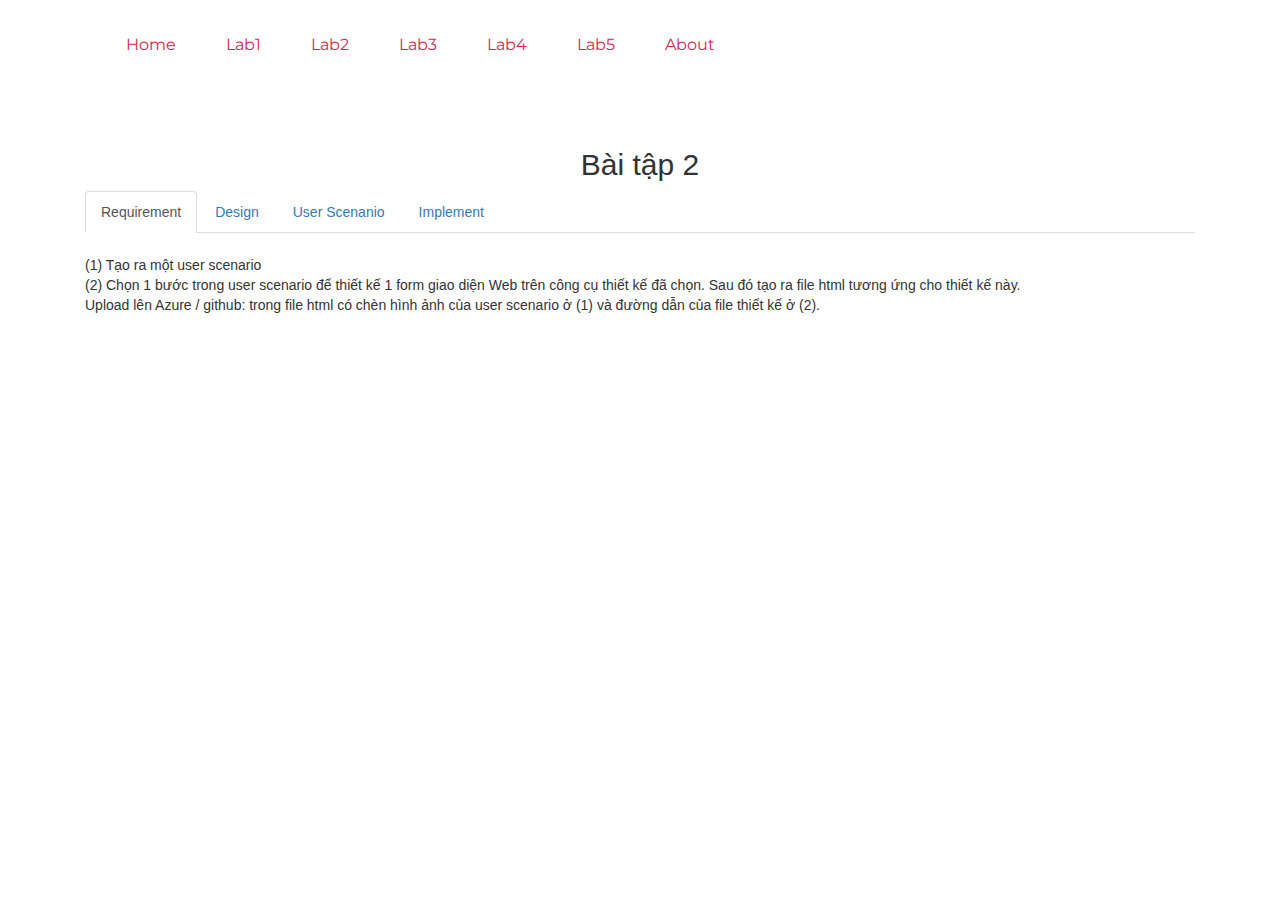
==== lab2.html @ fc3d1e48 "Add files via upload" ====
<!doctype html>
<html lang="en">

<head>
    <!-- Required meta tags -->
    <meta charset="utf-8">
    <meta name="viewport" content="width=device-width, initial-scale=1, shrink-to-fit=no">
    <title>Lab 2</title>
    
    <!-- Bootstrap CSS -->
    <link rel="stylesheet" href="css/bootstrap.min.css">
	<link rel="stylesheet" href="css/animate.css">
    <!-- owl carousel CSS -->
    <link rel="stylesheet" href="css/owl.carousel.min.css">
    <!-- themify CSS -->
    <link rel="stylesheet" href="css/themify-icons.css">
    <!-- flaticon CSS -->
    <link rel="stylesheet" href="css/flaticon.css">
    <!-- font awesome CSS -->
    <link rel="stylesheet" href="css/magnific-popup.css">
    <!-- swiper CSS -->
    <link rel="stylesheet" href="css/slick.css">
    <link rel="stylesheet" href="css/gijgo.min.css">
    <link rel="stylesheet" href="css/nice-select.css">
    <link rel="stylesheet" href="css/all.css">
    <link rel="stylesheet" href="css/style.css">
	<link rel="stylesheet" href="newcss.css">
	<link rel="stylesheet" href="lab2.css">
	<!-- swiper CSS buttton -->
	<link rel="stylesheet" href="https://maxcdn.bootstrapcdn.com/bootstrap/3.4.0/css/bootstrap.min.css">
  <script src="https://ajax.googleapis.com/ajax/libs/jquery/3.4.1/jquery.min.js"></script>
  <script src="https://maxcdn.bootstrapcdn.com/bootstrap/3.4.0/js/bootstrap.min.js"></script>
  <link rel="stylesheet" href="https://cdnjs.cloudflare.com/ajax/libs/font-awesome/4.7.0/css/font-awesome.min.css">
	<!-- swiper CSS tab -->
	
</head>

</head>

<body>
    <!--::header part start::-->
    <header class="main_menu home_menu">
        <div class="container">
            <div class="row align-items-center">
                <div class="col-lg-12">
                    <nav class="navbar navbar-expand-lg navbar-light">
                        <div class="collapse navbar-collapse main-menu-item" id="navbarSupportedContent">
                            <ul class="navbar-nav">
                                <li class="nav-item">
                                    <a class="nav-link" href="index.html">Home</a>
                                </li>
                                <li class="nav-item">
                                    <a class="nav-link" href="lab1.html">Lab1</a>
                                </li>
								<li class="nav-item">
                                    <a class="nav-link" href="lab2.html">Lab2</a>
                                </li>
								<li class="nav-item">
                                    <a class="nav-link" href="lab3.html">Lab3</a>
                                </li>
								<li class="nav-item">
                                    <a class="nav-link" href="lab4.html">Lab4</a>
                                </li>
								<li class="nav-item">
                                    <a class="nav-link" href="lab5.html">Lab5</a>
                                </li>
                                <li class="nav-item">
                                    <a class="nav-link" href="about.html">About</a>
                                </li>
                            </ul>
                        </div>
                    </nav>
                </div>
            </div>
        </div>
    </header>
	<div id="lab">
		<div class="container">
			<h2><center>Bài tập 2</center></h2>
			<ul class="nav nav-tabs">
				<li class="active"><a data-toggle="tab" href="#requirement">Requirement</a></li>
				<li><a data-toggle="tab" href="#design">Design</a></li>
				<li><a data-toggle="tab" href="#userScenanio">User Scenanio</a></li>
				<li><a data-toggle="tab" href="#implement">Implement</a></li>
			</ul>

			<div class="tab-content">
				<div id="requirement" class="tab-pane fade in active">
                    <p>
						   (1) Tạo ra một user scenario<br>
								 (2) Chọn 1 bước trong user scenario để thiết kế 1 form giao diện
								Web trên công cụ thiết kế đã chọn. Sau đó tạo ra file html tương
								ứng cho thiết kế này.<br>
								 Upload lên Azure / github: trong file html có chèn hình ảnh của
								user scenario ở (1) và đường dẫn của file thiết kế ở (2).
																		
                    </p>
				</div>
				<div id="design" class="tab-pane fade">
					<div class="vetay"><h3>Thiết kế trên giấy</h3>
						<div class="image"><img src="img/lab2_paper.jpg" height="70%" width="70%"/></div>
							<div id="btn-down1" class="btn_down">
								<button class="btn"><i class="fa fa-download"></i>
								<a href="img/lab2_paper.jpg" download="img/lab2_paper.jpg">Download</a></button>
							</div>		
                    </div>

                    <div class="figma"><h3>Thiết kế trên figma</h3>
                        <div class="image"><img src="img/lab2.jpg" height="70%" width="70%"/></div>
							<div id="btn-down2" class="btn_down">
								<button class="btn"><i class="fa fa-download"></i>
								<a href="img/lab2.fig" download="img/lab2.fig">Download</a></button>
							</div>
                    </div>
					<div id="btn-down3" class="btn_down">
						<button class="btn" style="width:100%"><i class="fa fa-download"></i>
						<a href="" download="img/lab2_design/17130085_design.rar">Download All File</a>	</button>
					</div>   
				</div>
				<div id="userScenanio" class="tab-pane fade">
					<div><img src="img/userScenario.jpg" height="480" width="800">
					</div>
				</div>
				<div id="implement" class="tab-pane fade">
					<div id="containers">
						<div id="div1">
							<img src="img/iphone 11pro.JPG">
							<div class="inform"><p> THÔNG TIN SẢN PHẨM</p></div>
							<div id="thongso">
								<div class="thongsokt">
									<b>Màn hình:</b><p>6.5", 1242 x 2688 Pixels, Super Retina XDR</p>
									<b>Camera sau:</b><p>3 Camera 12MP, Quay phim FullHD 1080p@30fps, Quay phim FullHD</p>
									<b>Camera trước:</b><p>12 MP, FaceTime</p>
									<b>Hệ điều hành - CPU:</b><p>iOS 13, Apple A13 Bionic</p>
									<b>Bộ nhớ ram & Lưu trữ :</b><p>4 GB, 256 GB</p>
									<b>Thông tin pin :</b><p>Lâu hơn iPhone Xs Max 5h, Sạc pin nhanh, Sạc pin không dây</p>
								</div>
							</div>
						</div>
						<div id="div2">
							<div id="header">
								<h3>IPHONE 11PRO 256GB GOLD</h3>
							</div>
							<div id="contents">
								<p>Đánh giá:</p>
										<p>Mã sản phẩm:&ensp;<font color="#45758F">IP11</font>
										Thương hiệu:&ensp;<font color="#45758F">Apple</font>
										Tình trạng:&ensp;<font color="#45758F">Còn hàng</font></p>
										<hr>
										<p>Giá: <font color="#FA194F">34,990,000 đ</font></p>
										<p>Số lượng: 1</p>
										<hr>
										<p>- Tặng sạc dự phòng</p>
										<p>	- Tặng miếng dán cường lực</p>
										
								<div class="buttons">
									<button type="button" class="btn btn-primary active">Mua ngay</button>
									<button type="button" class="btn btn-danger"><b>Thêm vào giỏ hàng</b></button>
								</div>
								<hr>
								<p>SẢN PHẨM CÙNG LOẠI</p>
							</div>
						</div>
						<div id="div3">
						
							<p> - Dự kiến giao hàng: <font color="#FA194F">2-3 ngày</font></p>
							<p> - Đổi trả trong vòng 14 ngày</p>
							<p> - Hỗ trợ:19001133</p>
						</div>
						<div id="sanpham">
							<img class="sp1" src="img/ip11pro512gb.JPG" width="120px" height="150px">
							<img class="sp2" src="img/ip11promax64gb.JPG" width="150px" height="150px">
							<img class="sp3" src="img/ippromax152gb.JPG" width="150px" height="150px">
						</div>
						<div id="sp">
							<div class="tensp1"><p>IPhone 11 Pro Max 512Gb <font color="#FA194F"><br>43,990,000 đ</font></p></div>
							<div class="tensp2"><p>IPhone 11 Pro 512Gb <font color="#FA194F"><br> 40,990,000 đ</font></p></div>
							<div class="tensp3"><p>IPhone 11 Pro 256Gb <font color="#FA194F"><br> 34.990.000 đ</font></p></div>
						</div>
					</div>
				</div>
			</div>
		</div>
	</div>
    
	
	
    <script src="js/jquery-1.12.1.min.js"></script>
    <!-- popper js -->
    <script src="js/popper.min.js"></script>
    <!-- bootstrap js -->
    <script src="js/bootstrap.min.js"></script>
    <!-- easing js -->
    <script src="js/jquery.magnific-popup.js"></script>
    <!-- masonry js -->
    <script src="js/masonry.pkgd.js"></script>
    <!-- particles js -->
    <script src="js/owl.carousel.min.js"></script>

    <script src="js/jquery.nice-select.min.js"></script>
    <!-- custom js -->
    <script src="js/custom.js"></script>
   
</body>

</html>
---- css/themify-icons.css ----
@font-face {
	font-family: 'themify';
	src:url('../fonts/themify.eot?-fvbane');
	src:url('../fonts/themify.eot?#iefix-fvbane') format('embedded-opentype'),
		url('../fonts/themify.woff?-fvbane') format('woff'),
		url('../fonts/themify.ttf?-fvbane') format('truetype'),
		url('../fonts/themify.svg?-fvbane#themify') format('svg');
	font-weight: normal;
	font-style: normal;
}

[class^="ti-"], [class*=" ti-"] {
	font-family: 'themify';
	speak: none;
	font-style: normal;
	font-weight: normal;
	font-variant: normal;
	text-transform: none;
	line-height: 1;

	/* Better Font Rendering =========== */
	-webkit-font-smoothing: antialiased;
	-moz-osx-font-smoothing: grayscale;
}

.ti-wand:before {
	content: "\e600";
}
.ti-volume:before {
	content: "\e601";
}
.ti-user:before {
	content: "\e602";
}
.ti-unlock:before {
	content: "\e603";
}
.ti-unlink:before {
	content: "\e604";
}
.ti-trash:before {
	content: "\e605";
}
.ti-thought:before {
	content: "\e606";
}
.ti-target:before {
	content: "\e607";
}
.ti-tag:before {
	content: "\e608";
}
.ti-tablet:before {
	content: "\e609";
}
.ti-star:before {
	content: "\e60a";
}
.ti-spray:before {
	content: "\e60b";
}
.ti-signal:before {
	content: "\e60c";
}
.ti-shopping-cart:before {
	content: "\e60d";
}
.ti-shopping-cart-full:before {
	content: "\e60e";
}
.ti-settings:before {
	content: "\e60f";
}
.ti-search:before {
	content: "\e610";
}
.ti-zoom-in:before {
	content: "\e611";
}
.ti-zoom-out:before {
	content: "\e612";
}
.ti-cut:before {
	content: "\e613";
}
.ti-ruler:before {
	content: "\e614";
}
.ti-ruler-pencil:before {
	content: "\e615";
}
.ti-ruler-alt:before {
	content: "\e616";
}
.ti-bookmark:before {
	content: "\e617";
}
.ti-bookmark-alt:before {
	content: "\e618";
}
.ti-reload:before {
	content: "\e619";
}
.ti-plus:before {
	content: "\e61a";
}
.ti-pin:before {
	content: "\e61b";
}
.ti-pencil:before {
	content: "\e61c";
}
.ti-pencil-alt:before {
	content: "\e61d";
}
.ti-paint-roller:before {
	content: "\e61e";
}
.ti-paint-bucket:before {
	content: "\e61f";
}
.ti-na:before {
	content: "\e620";
}
.ti-mobile:before {
	content: "\e621";
}
.ti-minus:before {
	content: "\e622";
}
.ti-medall:before {
	content: "\e623";
}
.ti-medall-alt:before {
	content: "\e624";
}
.ti-marker:before {
	content: "\e625";
}
.ti-marker-alt:before {
	content: "\e626";
}
.ti-arrow-up:before {
	content: "\e627";
}
.ti-arrow-right:before {
	content: "\e628";
}
.ti-arrow-left:before {
	content: "\e629";
}
.ti-arrow-down:before {
	content: "\e62a";
}
.ti-lock:before {
	content: "\e62b";
}
.ti-location-arrow:before {
	content: "\e62c";
}
.ti-link:before {
	content: "\e62d";
}
.ti-layout:before {
	content: "\e62e";
}
.ti-layers:before {
	content: "\e62f";
}
.ti-layers-alt:before {
	content: "\e630";
}
.ti-key:before {
	content: "\e631";
}
.ti-import:before {
	content: "\e632";
}
.ti-image:before {
	content: "\e633";
}
.ti-heart:before {
	content: "\e634";
}
.ti-heart-broken:before {
	content: "\e635";
}
.ti-hand-stop:before {
	content: "\e636";
}
.ti-hand-open:before {
	content: "\e637";
}
.ti-hand-drag:before {
	content: "\e638";
}
.ti-folder:before {
	content: "\e639";
}
.ti-flag:before {
	content: "\e63a";
}
.ti-flag-alt:before {
	content: "\e63b";
}
.ti-flag-alt-2:before {
	content: "\e63c";
}
.ti-eye:before {
	content: "\e63d";
}
.ti-export:before {
	content: "\e63e";
}
.ti-exchange-vertical:before {
	content: "\e63f";
}
.ti-desktop:before {
	content: "\e640";
}
.ti-cup:before {
	content: "\e641";
}
.ti-crown:before {
	content: "\e642";
}
.ti-comments:before {
	content: "\e643";
}
.ti-comment:before {
	content: "\e644";
}
.ti-comment-alt:before {
	content: "\e645";
}
.ti-close:before {
	content: "\e646";
}
.ti-clip:before {
	content: "\e647";
}
.ti-angle-up:before {
	content: "\e648";
}
.ti-angle-right:before {
	content: "\e649";
}
.ti-angle-left:before {
	content: "\e64a";
}
.ti-angle-down:before {
	content: "\e64b";
}
.ti-check:before {
	content: "\e64c";
}
.ti-check-box:before {
	content: "\e64d";
}
.ti-camera:before {
	content: "\e64e";
}
.ti-announcement:before {
	content: "\e64f";
}
.ti-brush:before {
	content: "\e650";
}
.ti-briefcase:before {
	content: "\e651";
}
.ti-bolt:before {
	content: "\e652";
}
.ti-bolt-alt:before {
	content: "\e653";
}
.ti-blackboard:before {
	content: "\e654";
}
.ti-bag:before {
	content: "\e655";
}
.ti-move:before {
	content: "\e656";
}
.ti-arrows-vertical:before {
	content: "\e657";
}
.ti-arrows-horizontal:before {
	content: "\e658";
}
.ti-fullscreen:before {
	content: "\e659";
}
.ti-arrow-top-right:before {
	content: "\e65a";
}
.ti-arrow-top-left:before {
	content: "\e65b";
}
.ti-arrow-circle-up:before {
	content: "\e65c";
}
.ti-arrow-circle-right:before {
	content: "\e65d";
}
.ti-arrow-circle-left:before {
	content: "\e65e";
}
.ti-arrow-circle-down:before {
	content: "\e65f";
}
.ti-angle-double-up:before {
	content: "\e660";
}
.ti-angle-double-right:before {
	content: "\e661";
}
.ti-angle-double-left:before {
	content: "\e662";
}
.ti-angle-double-down:before {
	content: "\e663";
}
.ti-zip:before {
	content: "\e664";
}
.ti-world:before {
	content: "\e665";
}
.ti-wheelchair:before {
	content: "\e666";
}
.ti-view-list:before {
	content: "\e667";
}
.ti-view-list-alt:before {
	content: "\e668";
}
.ti-view-grid:before {
	content: "\e669";
}
.ti-uppercase:before {
	content: "\e66a";
}
.ti-upload:before {
	content: "\e66b";
}
.ti-underline:before {
	content: "\e66c";
}
.ti-truck:before {
	content: "\e66d";
}
.ti-timer:before {
	content: "\e66e";
}
.ti-ticket:before {
	content: "\e66f";
}
.ti-thumb-up:before {
	content: "\e670";
}
.ti-thumb-down:before {
	content: "\e671";
}
.ti-text:before {
	content: "\e672";
}
.ti-stats-up:before {
	content: "\e673";
}
.ti-stats-down:before {
	content: "\e674";
}
.ti-split-v:before {
	content: "\e675";
}
.ti-split-h:before {
	content: "\e676";
}
.ti-smallcap:before {
	content: "\e677";
}
.ti-shine:before {
	content: "\e678";
}
.ti-shift-right:before {
	content: "\e679";
}
.ti-shift-left:before {
	content: "\e67a";
}
.ti-shield:before {
	content: "\e67b";
}
.ti-notepad:before {
	content: "\e67c";
}
.ti-server:before {
	content: "\e67d";
}
.ti-quote-right:before {
	content: "\e67e";
}
.ti-quote-left:before {
	content: "\e67f";
}
.ti-pulse:before {
	content: "\e680";
}
.ti-printer:before {
	content: "\e681";
}
.ti-power-off:before {
	content: "\e682";
}
.ti-plug:before {
	content: "\e683";
}
.ti-pie-chart:before {
	content: "\e684";
}
.ti-paragraph:before {
	content: "\e685";
}
.ti-panel:before {
	content: "\e686";
}
.ti-package:before {
	content: "\e687";
}
.ti-music:before {
	content: "\e688";
}
.ti-music-alt:before {
	content: "\e689";
}
.ti-mouse:before {
	content: "\e68a";
}
.ti-mouse-alt:before {
	content: "\e68b";
}
.ti-money:before {
	content: "\e68c";
}
.ti-microphone:before {
	content: "\e68d";
}
.ti-menu:before {
	content: "\e68e";
}
.ti-menu-alt:before {
	content: "\e68f";
}
.ti-map:before {
	content: "\e690";
}
.ti-map-alt:before {
	content: "\e691";
}
.ti-loop:before {
	content: "\e692";
}
.ti-location-pin:before {
	content: "\e693";
}
.ti-list:before {
	content: "\e694";
}
.ti-light-bulb:before {
	content: "\e695";
}
.ti-Italic:before {
	content: "\e696";
}
.ti-info:before {
	content: "\e697";
}
.ti-infinite:before {
	content: "\e698";
}
.ti-id-badge:before {
	content: "\e699";
}
.ti-hummer:before {
	content: "\e69a";
}
.ti-home:before {
	content: "\e69b";
}
.ti-help:before {
	content: "\e69c";
}
.ti-headphone:before {
	content: "\e69d";
}
.ti-harddrives:before {
	content: "\e69e";
}
.ti-harddrive:before {
	content: "\e69f";
}
.ti-gift:before {
	content: "\e6a0";
}
.ti-game:before {
	content: "\e6a1";
}
.ti-filter:before {
	content: "\e6a2";
}
.ti-files:before {
	content: "\e6a3";
}
.ti-file:before {
	content: "\e6a4";
}
.ti-eraser:before {
	content: "\e6a5";
}
.ti-envelope:before {
	content: "\e6a6";
}
.ti-download:before {
	content: "\e6a7";
}
.ti-direction:before {
	content: "\e6a8";
}
.ti-direction-alt:before {
	content: "\e6a9";
}
.ti-dashboard:before {
	content: "\e6aa";
}
.ti-control-stop:before {
	content: "\e6ab";
}
.ti-control-shuffle:before {
	content: "\e6ac";
}
.ti-control-play:before {
	content: "\e6ad";
}
.ti-control-pause:before {
	content: "\e6ae";
}
.ti-control-forward:before {
	content: "\e6af";
}
.ti-control-backward:before {
	content: "\e6b0";
}
.ti-cloud:before {
	content: "\e6b1";
}
.ti-cloud-up:before {
	content: "\e6b2";
}
.ti-cloud-down:before {
	content: "\e6b3";
}
.ti-clipboard:before {
	content: "\e6b4";
}
.ti-car:before {
	content: "\e6b5";
}
.ti-calendar:before {
	content: "\e6b6";
}
.ti-book:before {
	content: "\e6b7";
}
.ti-bell:before {
	content: "\e6b8";
}
.ti-basketball:before {
	content: "\e6b9";
}
.ti-bar-chart:before {
	content: "\e6ba";
}
.ti-bar-chart-alt:before {
	content: "\e6bb";
}
.ti-back-right:before {
	content: "\e6bc";
}
.ti-back-left:before {
	content: "\e6bd";
}
.ti-arrows-corner:before {
	content: "\e6be";
}
.ti-archive:before {
	content: "\e6bf";
}
.ti-anchor:before {
	content: "\e6c0";
}
.ti-align-right:before {
	content: "\e6c1";
}
.ti-align-left:before {
	content: "\e6c2";
}
.ti-align-justify:before {
	content: "\e6c3";
}
.ti-align-center:before {
	content: "\e6c4";
}
.ti-alert:before {
	content: "\e6c5";
}
.ti-alarm-clock:before {
	content: "\e6c6";
}
.ti-agenda:before {
	content: "\e6c7";
}
.ti-write:before {
	content: "\e6c8";
}
.ti-window:before {
	content: "\e6c9";
}
.ti-widgetized:before {
	content: "\e6ca";
}
.ti-widget:before {
	content: "\e6cb";
}
.ti-widget-alt:before {
	content: "\e6cc";
}
.ti-wallet:before {
	content: "\e6cd";
}
.ti-video-clapper:before {
	content: "\e6ce";
}
.ti-video-camera:before {
	content: "\e6cf";
}
.ti-vector:before {
	content: "\e6d0";
}
.ti-themify-logo:before {
	content: "\e6d1";
}
.ti-themify-favicon:before {
	content: "\e6d2";
}
.ti-themify-favicon-alt:before {
	content: "\e6d3";
}
.ti-support:before {
	content: "\e6d4";
}
.ti-stamp:before {
	content: "\e6d5";
}
.ti-split-v-alt:before {
	content: "\e6d6";
}
.ti-slice:before {
	content: "\e6d7";
}
.ti-shortcode:before {
	content: "\e6d8";
}
.ti-shift-right-alt:before {
	content: "\e6d9";
}
.ti-shift-left-alt:before {
	content: "\e6da";
}
.ti-ruler-alt-2:before {
	content: "\e6db";
}
.ti-receipt:before {
	content: "\e6dc";
}
.ti-pin2:before {
	content: "\e6dd";
}
.ti-pin-alt:before {
	content: "\e6de";
}
.ti-pencil-alt2:before {
	content: "\e6df";
}
.ti-palette:before {
	content: "\e6e0";
}
.ti-more:before {
	content: "\e6e1";
}
.ti-more-alt:before {
	content: "\e6e2";
}
.ti-microphone-alt:before {
	content: "\e6e3";
}
.ti-magnet:before {
	content: "\e6e4";
}
.ti-line-double:before {
	content: "\e6e5";
}
.ti-line-dotted:before {
	content: "\e6e6";
}
.ti-line-dashed:before {
	content: "\e6e7";
}
.ti-layout-width-full:before {
	content: "\e6e8";
}
.ti-layout-width-default:before {
	content: "\e6e9";
}
.ti-layout-width-default-alt:before {
	content: "\e6ea";
}
.ti-layout-tab:before {
	content: "\e6eb";
}
.ti-layout-tab-window:before {
	content: "\e6ec";
}
.ti-layout-tab-v:before {
	content: "\e6ed";
}
.ti-layout-tab-min:before {
	content: "\e6ee";
}
.ti-layout-slider:before {
	content: "\e6ef";
}
.ti-layout-slider-alt:before {
	content: "\e6f0";
}
.ti-layout-sidebar-right:before {
	content: "\e6f1";
}
.ti-layout-sidebar-none:before {
	content: "\e6f2";
}
.ti-layout-sidebar-left:before {
	content: "\e6f3";
}
.ti-layout-placeholder:before {
	content: "\e6f4";
}
.ti-layout-menu:before {
	content: "\e6f5";
}
.ti-layout-menu-v:before {
	content: "\e6f6";
}
.ti-layout-menu-separated:before {
	content: "\e6f7";
}
.ti-layout-menu-full:before {
	content: "\e6f8";
}
.ti-layout-media-right-alt:before {
	content: "\e6f9";
}
.ti-layout-media-right:before {
	content: "\e6fa";
}
.ti-layout-media-overlay:before {
	content: "\e6fb";
}
.ti-layout-media-overlay-alt:before {
	content: "\e6fc";
}
.ti-layout-media-overlay-alt-2:before {
	content: "\e6fd";
}
.ti-layout-media-left-alt:before {
	content: "\e6fe";
}
.ti-layout-media-left:before {
	content: "\e6ff";
}
.ti-layout-media-center-alt:before {
	content: "\e700";
}
.ti-layout-media-center:before {
	content: "\e701";
}
.ti-layout-list-thumb:before {
	content: "\e702";
}
.ti-layout-list-thumb-alt:before {
	content: "\e703";
}
.ti-layout-list-post:before {
	content: "\e704";
}
.ti-layout-list-large-image:before {
	content: "\e705";
}
.ti-layout-line-solid:before {
	content: "\e706";
}
.ti-layout-grid4:before {
	content: "\e707";
}
.ti-layout-grid3:before {
	content: "\e708";
}
.ti-layout-grid2:before {
	content: "\e709";
}
.ti-layout-grid2-thumb:before {
	content: "\e70a";
}
.ti-layout-cta-right:before {
	content: "\e70b";
}
.ti-layout-cta-left:before {
	content: "\e70c";
}
.ti-layout-cta-center:before {
	content: "\e70d";
}
.ti-layout-cta-btn-right:before {
	content: "\e70e";
}
.ti-layout-cta-btn-left:before {
	content: "\e70f";
}
.ti-layout-column4:before {
	content: "\e710";
}
.ti-layout-column3:before {
	content: "\e711";
}
.ti-layout-column2:before {
	content: "\e712";
}
.ti-layout-accordion-separated:before {
	content: "\e713";
}
.ti-layout-accordion-merged:before {
	content: "\e714";
}
.ti-layout-accordion-list:before {
	content: "\e715";
}
.ti-ink-pen:before {
	content: "\e716";
}
.ti-info-alt:before {
	content: "\e717";
}
.ti-help-alt:before {
	content: "\e718";
}
.ti-headphone-alt:before {
	content: "\e719";
}
.ti-hand-point-up:before {
	content: "\e71a";
}
.ti-hand-point-right:before {
	content: "\e71b";
}
.ti-hand-point-left:before {
	content: "\e71c";
}
.ti-hand-point-down:before {
	content: "\e71d";
}
.ti-gallery:before {
	content: "\e71e";
}
.ti-face-smile:before {
	content: "\e71f";
}
.ti-face-sad:before {
	content: "\e720";
}
.ti-credit-card:before {
	content: "\e721";
}
.ti-control-skip-forward:before {
	content: "\e722";
}
.ti-control-skip-backward:before {
	content: "\e723";
}
.ti-control-record:before {
	content: "\e724";
}
.ti-control-eject:before {
	content: "\e725";
}
.ti-comments-smiley:before {
	content: "\e726";
}
.ti-brush-alt:before {
	content: "\e727";
}
.ti-youtube:before {
	content: "\e728";
}
.ti-vimeo:before {
	content: "\e729";
}
.ti-twitter:before {
	content: "\e72a";
}
.ti-time:before {
	content: "\e72b";
}
.ti-tumblr:before {
	content: "\e72c";
}
.ti-skype:before {
	content: "\e72d";
}
.ti-share:before {
	content: "\e72e";
}
.ti-share-alt:before {
	content: "\e72f";
}
.ti-rocket:before {
	content: "\e730";
}
.ti-pinterest:before {
	content: "\e731";
}
.ti-new-window:before {
	content: "\e732";
}
.ti-microsoft:before {
	content: "\e733";
}
.ti-list-ol:before {
	content: "\e734";
}
.ti-linkedin:before {
	content: "\e735";
}
.ti-layout-sidebar-2:before {
	content: "\e736";
}
.ti-layout-grid4-alt:before {
	content: "\e737";
}
.ti-layout-grid3-alt:before {
	content: "\e738";
}
.ti-layout-grid2-alt:before {
	content: "\e739";
}
.ti-layout-column4-alt:before {
	content: "\e73a";
}
.ti-layout-column3-alt:before {
	content: "\e73b";
}
.ti-layout-column2-alt:before {
	content: "\e73c";
}
.ti-instagram:before {
	content: "\e73d";
}
.ti-google:before {
	content: "\e73e";
}
.ti-github:before {
	content: "\e73f";
}
.ti-flickr:before {
	content: "\e740";
}
.ti-facebook:before {
	content: "\e741";
}
.ti-dropbox:before {
	content: "\e742";
}
.ti-dribbble:before {
	content: "\e743";
}
.ti-apple:before {
	content: "\e744";
}
.ti-android:before {
	content: "\e745";
}
.ti-save:before {
	content: "\e746";
}
.ti-save-alt:before {
	content: "\e747";
}
.ti-yahoo:before {
	content: "\e748";
}
.ti-wordpress:before {
	content: "\e749";
}
.ti-vimeo-alt:before {
	content: "\e74a";
}
.ti-twitter-alt:before {
	content: "\e74b";
}
.ti-tumblr-alt:before {
	content: "\e74c";
}
.ti-trello:before {
	content: "\e74d";
}
.ti-stack-overflow:before {
	content: "\e74e";
}
.ti-soundcloud:before {
	content: "\e74f";
}
.ti-sharethis:before {
	content: "\e750";
}
.ti-sharethis-alt:before {
	content: "\e751";
}
.ti-reddit:before {
	content: "\e752";
}
.ti-pinterest-alt:before {
	content: "\e753";
}
.ti-microsoft-alt:before {
	content: "\e754";
}
.ti-linux:before {
	content: "\e755";
}
.ti-jsfiddle:before {
	content: "\e756";
}
.ti-joomla:before {
	content: "\e757";
}
.ti-html5:before {
	content: "\e758";
}
.ti-flickr-alt:before {
	content: "\e759";
}
.ti-email:before {
	content: "\e75a";
}
.ti-drupal:before {
	content: "\e75b";
}
.ti-dropbox-alt:before {
	content: "\e75c";
}
.ti-css3:before {
	content: "\e75d";
}
.ti-rss:before {
	content: "\e75e";
}
.ti-rss-alt:before {
	content: "\e75f";
}
---- css/flaticon.css ----
/*
  	Flaticon icon font: Flaticon
  	Creation date: 23/07/2019 12:47
  	*/

@font-face {
  font-family: "Flaticon";
  src: url("../fonts/Flaticon.eot");
  src: url("../fonts/Flaticon.eot?#iefix") format("embedded-opentype"),
       url("../fonts/Flaticon.woff2") format("woff2"),
       url("../fonts/Flaticon.woff") format("woff"),
       url("../fonts/Flaticon.ttf") format("truetype"),
       url("../fonts/Flaticon.svg#Flaticon") format("svg");
  font-weight: normal;
  font-style: normal;
}

@media screen and (-webkit-min-device-pixel-ratio:0) {
  @font-face {
    font-family: "Flaticon";
    src: url("./Flaticon.svg#Flaticon") format("svg");
  }
}

[class^="flaticon-"]:before, [class*=" flaticon-"]:before,
[class^="flaticon-"]:after, [class*=" flaticon-"]:after {   
  font-family: Flaticon;
  font-style: normal;
}

.flaticon-layers:before { content: "\f100"; }
.flaticon-design:before { content: "\f101"; }
.flaticon-speaker:before { content: "\f102"; }
---- css/gijgo.min.css ----
.gj-button-md,.gj-text-align-center{text-align:center}.gj-button-md,.gj-modal{overflow:hidden;outline:0}.gj-button-md,.gj-button-md-group{position:relative;vertical-align:middle}.gj-button,.gj-button-md,.gj-cursor-pointer{cursor:pointer}.gj-button{background-color:#f5f5f5;border:1px solid #ddd;color:#000;border-radius:3px;padding:6px 10px}.gj-unselectable{-webkit-touch-callout:none;-webkit-user-select:none;-khtml-user-select:none;-moz-user-select:none;-ms-user-select:none;user-select:none}.gj-row{display:-webkit-box;display:-ms-flexbox;display:flex;-ms-flex-wrap:wrap;flex-wrap:wrap}.gj-margin-left-5{margin-left:5px}.gj-margin-left-10{margin-left:10px}.gj-width-full{width:100%}.gj-font-size-16{font-size:16px}.gj-hidden{display:none}.gj-button-md{background:0 0;border:none;border-radius:2px;color:rgba(0,0,0,.87);height:36px;margin:0;min-width:64px;padding:0 16px;display:inline-block;font-family:Roboto,Helvetica,Arial,sans-serif;font-size:1rem;font-weight:500;text-transform:uppercase;letter-spacing:0;will-change:box-shadow;transition:box-shadow .2s cubic-bezier(.4,0,1,1),background-color .2s cubic-bezier(.4,0,.2,1),color .2s cubic-bezier(.4,0,.2,1);text-decoration:none;line-height:36px;-webkit-user-select:none;-moz-user-select:none;-ms-user-select:none;user-select:none}.gj-button-md:hover{background-color:rgba(158,158,158,.2)}.gj-button-md:disabled{color:rgba(0,0,0,.26);background:0 0}.gj-button-md .gj-icon,.gj-button-md .material-icons{vertical-align:middle}.gj-button-md.gj-button-md-icon{width:24px;height:31px;min-width:24px;padding:0;display:table}ul.gj-list-bootstrap li [data-role=image],ul.gj-list-md li [data-role=checkbox],ul.gj-list-md li [data-role=image]{height:24px;width:24px}.gj-button-md.gj-button-md-icon .gj-icon,.gj-button-md.gj-button-md-icon .material-icons{display:table-cell;margin-right:0;width:24px;height:24px}.gj-button-md.active{background-color:rgba(158,158,158,.4)}.gj-button-md-group{display:inline-block}.gj-textbox-md{border:none;border-bottom:1px solid rgba(0,0,0,.42);display:block;font-family:Helvetica,Arial,sans-serif;font-size:16px;line-height:16px;padding:4px 0;margin:0;width:100%;background:0 0;text-align:left;color:rgba(0,0,0,.87)}.gj-textbox-md:active,.gj-textbox-md:focus{border-bottom:2px solid rgba(0,0,0,.42);outline:0}.gj-textbox-md::placeholder{color:#8e8e8e}.gj-textbox-md:-ms-input-placeholder{color:#8e8e8e}.gj-textbox-md::-ms-input-placeholder{color:#8e8e8e}.gj-md-spacer-24{min-width:24px;width:24px;display:inline-block}.gj-md-spacer-32{min-width:32px;width:32px;display:inline-block}.gj-modal{position:fixed;top:0;right:0;bottom:0;left:0;z-index:1203;display:none;-webkit-overflow-scrolling:touch;background-color:rgba(0,0,0,.54118);transition:.2s ease opacity;will-change:opacity}ul.gj-list li [data-role=wrapper]{display:table;width:100%}ul.gj-list li [data-role=checkbox],ul.gj-list li [data-role=image]{display:table-cell;vertical-align:middle;text-align:center}ul.gj-list li [data-role=display]{display:table-cell;vertical-align:middle;cursor:pointer}ul.gj-list li [data-role=display]:empty:before{content:"\200b"}ul.gj-list-bootstrap{padding-left:0;margin-bottom:0}ul.gj-list-bootstrap li{padding:0}ul.gj-list-bootstrap li [data-role=wrapper]{padding:0 10px}ul.gj-list-bootstrap li [data-role=checkbox]{width:24px;padding:3px}ul.gj-list-bootstrap li [data-role=display]{padding:8px 0 8px 4px}.list-group-item.active ul li,.list-group-item.active:focus ul li,.list-group-item.active:hover ul li{text-shadow:none;color:initial}ul.gj-list-md{padding:0;list-style:none;line-height:24px;letter-spacing:0;color:#616161}.gj-picker-md,ul.gj-list-md li{font-family:Roboto,Helvetica,Arial,sans-serif;font-size:16px;font-weight:400;letter-spacing:.04em;line-height:1}ul.gj-list-md li{display:list-item;list-style-type:none;padding:0;min-height:unset;box-sizing:border-box;align-items:center;cursor:default;overflow:hidden;-webkit-flex-direction:row;-ms-flex-direction:row;flex-direction:row;-webkit-flex-wrap:nowrap;-ms-flex-wrap:nowrap;flex-wrap:nowrap}ul.gj-list-md li [data-role=display]{padding:8px 0 8px 5px;order:0;flex-grow:2;text-decoration:none;box-sizing:border-box;align-items:center;text-align:left;color:rgba(0,0,0,.87)}ul.gj-list-md li.disabled>[data-role=wrapper]>[data-role=display]{color:#9E9E9E}.gj-list-md-active{background:#e0e0e0;color:#3f51b5}.gj-picker{position:absolute;z-index:1203;background-color:#fff}.gj-picker .selected{color:#fff}.gj-picker-md{color:rgba(0,0,0,.87);border:1px solid #E0E0E0}.gj-modal .gj-picker-md{border:0}.gj-picker-md [role=header]{color:rgba(255,255,255,.54);display:flex;background:#2196f3;align-items:baseline;user-select:none;justify-content:center}.gj-picker-md [role=footer]{float:right;padding:10px}.gj-picker-md [role=footer] button.gj-button-md{color:#2196f3;font-weight:700;font-size:13px}.gj-picker-bootstrap{border:1px solid #E0E0E0}.gj-picker-bootstrap .selected{color:#888}.gj-picker-bootstrap [role=header]{background:#eee;color:#AAA}@font-face{font-family:gijgo-material;src:url(../fonts/gijgo-material.eot?235541);src:url(../fonts/gijgo-material.eot?235541#iefix) format('embedded-opentype'),url(../fonts/gijgo-material.ttf?235541) format('truetype'),url(../fonts/gijgo-material.woff?235541) format('woff'),url(../fonts/gijgo-material.svg?235541#gijgo-material) format('svg');font-weight:400;font-style:normal}.gj-icon{font-family:gijgo-material!important;font-size:24px;speak:none;font-style:normal;font-weight:400;font-variant:normal;text-transform:none;line-height:1;letter-spacing:0;-webkit-font-feature-settings:"liga";-moz-font-feature-settings:"liga=1";-moz-font-feature-settings:"liga";-ms-font-feature-settings:"liga" 1;font-feature-settings:"liga";-webkit-font-variant-ligatures:discretionary-ligatures;font-variant-ligatures:discretionary-ligatures;-webkit-font-smoothing:antialiased;-moz-osx-font-smoothing:grayscale}.gj-icon.undo:before{content:"\e900"}.gj-icon.vertical-align-top:before{content:"\e901"}.gj-icon.vertical-align-center:before{content:"\e902"}.gj-icon.vertical-align-bottom:before{content:"\e903"}.gj-icon.arrow-dropup:before{content:"\e904"}.gj-icon.clock:before{content:"\e905"}.gj-icon.refresh:before{content:"\e906"}.gj-icon.last-page:before{content:"\e907"}.gj-icon.first-page:before{content:"\e908"}.gj-icon.cancel:before{content:"\e909"}.gj-icon.clear:before{content:"\e90a"}.gj-icon.check-circle:before{content:"\e90b"}.gj-icon.delete:before{content:"\e90c"}.gj-icon.arrow-upward:before{content:"\e90d"}.gj-icon.arrow-forward:before{content:"\e90e"}.gj-icon.arrow-downward:before{content:"\e90f"}.gj-icon.arrow-back:before{content:"\e910"}.gj-icon.list-numbered:before{content:"\e911"}.gj-icon.list-bulleted:before{content:"\e912"}.gj-icon.indent-increase:before{content:"\e913"}.gj-icon.indent-decrease:before{content:"\e914"}.gj-icon.redo:before{content:"\e915"}.gj-icon.align-right:before{content:"\e916"}.gj-icon.align-left:before{content:"\e917"}.gj-icon.align-justify:before{content:"\e918"}.gj-icon.align-center:before{content:"\e919"}.gj-icon.strikethrough:before{content:"\e91a"}.gj-icon.italic:before{content:"\e91b"}.gj-icon.underlined:before{content:"\e91c"}.gj-icon.bold:before{content:"\e91d"}.gj-icon.arrow-dropdown:before{content:"\e91e"}.gj-icon.done:before{content:"\e91f"}.gj-icon.pencil:before{content:"\e920"}.gj-icon.minus:before{content:"\e921"}.gj-icon.plus:before{content:"\e922"}.gj-icon.chevron-up:before{content:"\e923"}.gj-icon.chevron-right:before{content:"\e924"}.gj-icon.chevron-down:before{content:"\e925"}.gj-icon.chevron-left:before{content:"\e926"}.gj-icon.event:before{content:"\e927"}.gj-draggable{cursor:move}.gj-resizable-handle{position:absolute;font-size:.1px;display:block;-ms-touch-action:none;touch-action:none;z-index:1203}.gj-dialog-bootstrap [data-role=title],.gj-dialog-bootstrap4 [data-role=title]{display:inline}.gj-dialog-bootstrap,.gj-dialog-bootstrap4,.gj-dialog-md{z-index:1202;overflow:hidden}.gj-resizable-n{cursor:n-resize;height:7px;width:100%;top:-5px;left:0}.gj-resizable-e{cursor:e-resize;width:7px;right:-5px;top:0;height:100%}.gj-resizable-s{cursor:s-resize;height:7px;width:100%;bottom:-5px;left:0}.gj-resizable-w{cursor:w-resize;width:7px;left:-5px;top:0;height:100%}.gj-resizable-se{cursor:se-resize;width:12px;height:12px;right:1px;bottom:1px}.gj-resizable-sw{cursor:sw-resize;width:9px;height:9px;left:-5px;bottom:-5px}.gj-resizable-nw{cursor:nw-resize;width:9px;height:9px;left:-5px;top:-5px}.gj-resizable-ne{cursor:ne-resize;width:9px;height:9px;right:-5px;top:-5px}.gj-dialog-footer{position:absolute;bottom:0;width:100%;margin-top:0}.gj-dialog-scrollable [data-role=body]{overflow-x:hidden;overflow-y:scroll}.gj-dialog-bootstrap [data-role=close]{line-height:1.42857143}.gj-dialog-bootstrap4 [data-role=close]{line-height:1.5}.gj-dialog-md{background-color:#FFF;border:none;box-shadow:0 11px 15px -7px rgba(0,0,0,.2),0 24px 38px 3px rgba(0,0,0,.14),0 9px 46px 8px rgba(0,0,0,.12);box-sizing:border-box;position:relative;display:-webkit-box;display:-webkit-flex;display:-ms-flexbox;display:flex;-webkit-box-orient:vertical;-webkit-box-direction:normal;-webkit-flex-direction:column;-ms-flex-direction:column;flex-direction:column;-webkit-background-clip:padding-box;background-clip:padding-box;outline:0}.gj-dialog-md-header{padding:24px 24px 0;font-family:Roboto,Helvetica,Arial,sans-serif}.gj-dialog-md-title{margin:0;font-weight:400;display:inline;line-height:28px;font-size:20px}.gj-dialog-md-close{-webkit-appearance:none;padding:0;cursor:pointer;background:0 0;border:0;float:right;line-height:28px;font-size:28px}.gj-dialog-md-body{padding:20px 24px 24px;color:rgba(0,0,0,.54);font-family:Helvetica,Arial,sans-serif;font-size:14px;font-weight:400;line-height:20px}.gj-dialog-md-footer{padding:8px 8px 8px 24px;display:-webkit-flex;display:-ms-flexbox;display:flex;-webkit-flex-direction:row-reverse;-ms-flex-direction:row-reverse;flex-direction:row-reverse;-webkit-flex-wrap:wrap;-ms-flex-wrap:wrap;flex-wrap:wrap;box-sizing:border-box}.gj-dialog-md-footer>:first-child{margin-right:0}.gj-dialog-md-footer>*{margin-right:8px;height:36px}DIV.gj-grid-wrapper{margin:auto;position:relative;clear:both;z-index:1}TABLE.gj-grid{margin:auto;border-collapse:collapse;width:100%;table-layout:fixed}TABLE.gj-grid THEAD TH [data-role=selectAll]{margin:auto}table.gj-grid-bootstrap thead th [data-role=sorticon],table.gj-grid-md thead th [data-role=sorticon]{margin-left:5px}TABLE.gj-grid THEAD TH [data-role=title],TABLE.gj-grid THEAD TH [data-role=sorticon]{display:inline-block}TABLE.gj-grid THEAD TH{overflow:hidden;text-overflow:ellipsis}TABLE.gj-grid.autogrow-header-row THEAD TH{overflow:auto;text-overflow:initial;white-space:pre-wrap;-ms-word-break:break-word;word-break:break-word}TABLE.gj-grid>tbody>tr>td{overflow:hidden;position:relative}table.gj-grid tbody div[data-role=display]{vertical-align:middle;text-indent:0;white-space:pre-wrap;-ms-word-break:break-word;word-break:break-word}table.gj-grid.fixed-body-rows tbody div[data-role=display]{overflow:hidden;text-overflow:ellipsis;white-space:nowrap;-ms-word-break:initial;word-break:initial}table.gj-grid tfoot DIV[data-role=display]{vertical-align:middle;text-indent:0;display:flex}TABLE.gj-grid .fa{padding:2px}TABLE.gj-grid>tbody>tr>td>div{padding:2px;overflow:hidden}DIV.gj-grid-wrapper DIV.gj-grid-loading-cover{background:#BBB;opacity:.5;position:absolute;vertical-align:middle}DIV.gj-grid-wrapper DIV.gj-grid-loading-text{position:absolute;font-weight:700}table.gj-grid-bootstrap thead th{background-color:#f5f5f5;vertical-align:middle}table.gj-grid-bootstrap thead th [data-role=sorticon] i.gj-icon,table.gj-grid-bootstrap thead th [data-role=sorticon] i.material-icons{position:absolute;font-size:20px;top:15px}table.gj-grid-bootstrap tbody tr td div[data-role=display]{padding:0}.gj-grid-bootstrap-4 .gj-checkbox-bootstrap{display:inline-block;padding-top:2px}.gj-grid-bootstrap-4 tbody tr.active{background-color:rgba(0,0,0,.075)}.gj-grid-md{position:relative;border:1px solid #e0e0e0;border-collapse:collapse;white-space:nowrap;font-size:13px;font-family:Roboto,Helvetica,Arial,sans-serif;background-color:#fff}.gj-grid-md td:first-of-type,.gj-grid-md th:first-of-type{padding-left:24px}.gj-grid-md td,.gj-grid-md th{padding:12px 18px;position:relative;box-sizing:border-box}.gj-grid-md th{vertical-align:bottom;font-weight:700;line-height:31px;letter-spacing:0;height:56px;font-size:12px;color:rgba(0,0,0,.54);text-align:right}.gj-grid-md td{height:48px;border-top:1px solid #e0e0e0;border-bottom:1px solid #e0e0e0;text-align:left;color:rgba(0,0,0,.87)}.gj-grid-bootstrap tbody tr.gj-grid-top-border td,.gj-grid-md tbody tr.gj-grid-top-border td{border-top:2px solid #777}.gj-grid-bootstrap tbody tr.gj-grid-bottom-border td,.gj-grid-md tbody tr.gj-grid-bottom-border td{border-bottom:2px solid #777}.gj-grid-md tbody tr{position:relative;height:48px;transition-duration:.28s;transition-timing-function:cubic-bezier(.4,0,.2,1);transition-property:background-color}.gj-grid-md tbody tr:hover{background-color:#EEE}.gj-grid-md tbody tr.gj-grid-md-select{background-color:#F5F5F5}table.gj-grid-md thead th [data-role=sorticon] i.gj-icon,table.gj-grid-md thead th [data-role=sorticon] i.material-icons{position:absolute;font-size:16px;top:19px}table.gj-grid-md thead th.gj-grid-select-all{padding-bottom:3px}@media only all{td.display-1120,td.display-320,td.display-480,td.display-640,td.display-800,td.display-960,th.display-1120,th.display-320,th.display-480,th.display-640,th.display-800,th.display-960{display:none}}@media screen and (min-width:20em){TABLE.gj-grid-bootstrap td.display-320,TABLE.gj-grid-bootstrap th.display-320{display:table-cell}}@media screen and (min-width:30em){TABLE.gj-grid-bootstrap td.display-480,TABLE.gj-grid-bootstrap th.display-480{display:table-cell}}@media screen and (min-width:40em){TABLE.gj-grid-bootstrap td.display-640,TABLE.gj-grid-bootstrap th.display-640{display:table-cell}}@media screen and (min-width:50em){TABLE.gj-grid-bootstrap td.display-800,TABLE.gj-grid-bootstrap th.display-800{display:table-cell}}@media screen and (min-width:60em){TABLE.gj-grid-bootstrap td.display-960,TABLE.gj-grid-bootstrap th.display-960{display:table-cell}}@media screen and (min-width:70em){TABLE.gj-grid-bootstrap td.display-1120,TABLE.gj-grid-bootstrap th.display-1120{display:table-cell}}.gj-grid-md tfoot tr th{padding-right:14px}.gj-grid-md tfoot tr[data-role=pager] .gj-grid-mdl-pager-label{padding-left:5px;padding-right:5px}.gj-grid-md tfoot tr[data-role=pager] .gj-dropdown-md{margin-left:12px}.gj-grid-md tfoot tr[data-role=pager] .gj-dropdown-md [role=presenter]{font-size:12px;font-weight:700;color:rgba(0,0,0,.54)}.gj-grid-md tfoot tr[data-role=pager] .gj-dropdown-md [role=presenter] [role=display]{text-align:right}.gj-grid-md tfoot tr[data-role=pager] .gj-grid-md-limit-select{margin-left:10px;font-size:12px;font-weight:700;color:rgba(0,0,0,.54)}.gj-grid-bootstrap tfoot tr[data-role=pager] th{line-height:30px;background-color:#f5f5f5}.gj-grid-bootstrap tfoot tr[data-role=pager] th>div>button,.gj-grid-bootstrap tfoot tr[data-role=pager] th>div>div{margin-right:5px}.gj-grid-bootstrap-4 tfoot tr[data-role=pager] th>div button{height:34px}.gj-grid-bootstrap-4 tfoot tr[data-role=pager] th div .gj-dropdown-bootstrap-4 .gj-dropdown-expander-mi .gj-icon{top:5px}.gj-grid-bootstrap-3 tfoot tr[data-role=pager] th>div>input{margin-right:5px;width:40px;text-align:right;display:inline-block;font-weight:700}.gj-grid-bootstrap-4 tfoot tr[data-role=pager] th>div>div.input-group{width:40px}.gj-grid-bootstrap-4 tfoot tr[data-role=pager] th>div>div.input-group input{text-align:right;font-weight:700;height:34px;padding-top:2px;padding-bottom:6px}.gj-grid-bootstrap tfoot tr[data-role=pager] th>div>select{display:inline-block;margin-right:5px;width:60px}.gj-grid-bootstrap tfoot tr[data-role=pager] th .gj-dropdown-bootstrap .gj-list-bootstrap [data-role=display]{line-height:14px}.gj-grid-bootstrap tfoot tr[data-role=pager] th .gj-dropdown-bootstrap [role=presenter] [role=display]{font-weight:700}.gj-grid-bootstrap tfoot tr[data-role=pager] th .gj-dropdown-bootstrap-3 [role=presenter]{padding:2px 8px}.gj-grid-bootstrap tfoot tr[data-role=pager] th .gj-dropdown-bootstrap-4 [role=presenter]{padding:1px 8px}.gj-grid thead tr th div.gj-grid-column-resizer-wrapper{position:relative;width:100%;height:0;top:0;left:0;padding:0}span.gj-grid-column-resizer{position:absolute;right:0;width:10px;top:-100px;height:300px;z-index:1203;cursor:e-resize}.gj-grid-resize-cursor{cursor:e-resize}.gj-grid-md tbody tr td.gj-grid-left-border,.gj-grid-md thead tr th.gj-grid-left-border{border-left:3px solid #777}.gj-grid-md tbody tr td.gj-grid-right-border,.gj-grid-md thead tr th.gj-grid-right-border{border-right:3px solid #777}.gj-grid-bootstrap tbody tr td.gj-grid-left-border,.gj-grid-bootstrap thead tr th.gj-grid-left-border{border-left:5px solid #ddd}.gj-grid-bootstrap tbody tr td.gj-grid-right-border,.gj-grid-bootstrap thead tr th.gj-grid-right-border{border-right:5px solid #ddd}.gj-dirty{position:absolute;top:0;left:0;border-style:solid;border-width:3px;border-color:red transparent transparent red;padding:0;overflow:hidden;vertical-align:top}.gj-grid-md tbody tr td.gj-grid-management-column{padding:3px}.gj-grid-md tbody tr td[data-mode=edit]{padding:0 18px}.gj-grid-bootstrap tbody tr td[data-mode=edit],.gj-grid-bootstrap tbody tr td[data-mode=edit] [data-role=edit],.gj-grid-md tbody .gj-dropdown-md [role=presenter] [role=display]{padding:0}.gj-grid-bootstrap-3 tbody tr td.gj-grid-management-column{padding:3px}.gj-grid-bootstrap-3 tbody tr td[data-mode=edit]{height:38px}.gj-grid-bootstrap-3 tbody tr td[data-mode=edit] [data-role=edit] input[type=text]{height:37px;padding:8px}.gj-grid-bootstrap-3 tbody tr td[data-mode=edit] .gj-dropdown-bootstrap [role=presenter]{border:0;border-radius:0;height:37px;padding-left:8px}.gj-grid-bootstrap-3 tbody tr td[data-mode=edit] .gj-datepicker-bootstrap{height:37px}.gj-grid-bootstrap-3 tbody tr td[data-mode=edit] .gj-datepicker-bootstrap [role=input]{height:37px;border:0;border-radius:0}.gj-grid-bootstrap-3 tbody tr td[data-mode=edit] .gj-datepicker-bootstrap [role=right-icon]{border:0;border-radius:0}.gj-grid-bootstrap-3 tbody tr td[data-mode=edit] .gj-checkbox-bootstrap{display:inline-block;padding-top:10px;height:32px}.gj-grid-bootstrap-4 tbody tr td.gj-grid-management-column{padding:6px}.gj-grid-bootstrap-4 tbody tr td[data-mode=edit] [data-role=edit] input[type=text]{height:48px;padding-left:12px}.gj-grid-bootstrap-4 tbody tr td[data-mode=edit] .gj-dropdown-bootstrap [role=presenter]{border:0;border-radius:0;height:48px;padding-left:12px;font-family:-apple-system,system-ui,BlinkMacSystemFont,"Segoe UI",Roboto,"Helvetica Neue",Arial,sans-serif}.gj-grid-bootstrap-4 tbody tr td[data-mode=edit] .gj-dropdown-bootstrap-4 [role=expander].gj-dropdown-expander-mi .gj-icon,.gj-grid-bootstrap-4 tbody tr td[data-mode=edit] .gj-dropdown-bootstrap-4 [role=expander].gj-dropdown-expander-mi .material-icons{top:13px}.gj-grid-bootstrap-4 tbody tr td[data-mode=edit] .gj-datepicker-bootstrap{height:48px}.gj-grid-bootstrap-4 tbody tr td[data-mode=edit] .gj-datepicker-bootstrap [role=input]{height:48px;border:0;border-radius:0}.gj-grid-bootstrap-4 tbody tr td[data-mode=edit] .gj-datepicker-bootstrap [role=right-icon]{background-color:#fff}.gj-grid-bootstrap-4 tbody tr td[data-mode=edit] .gj-datepicker-bootstrap [role=right-icon] button{border:0;border-radius:0;width:43px;position:relative}.gj-grid-bootstrap-4 tbody tr td[data-mode=edit] .gj-datepicker-bootstrap [role=right-icon] .gj-icon,.gj-grid-bootstrap-4 tbody tr td[data-mode=edit] .gj-datepicker-bootstrap [role=right-icon] .material-icons{top:13px;left:10px;font-size:24px}.gj-grid-bootstrap-4 tbody tr td[data-mode=edit] .gj-checkbox-bootstrap{display:inline-block;padding-top:15px;height:42px}.gj-grid-md thead tr[data-role=filter] th{border-top:1px solid #e0e0e0}div.gj-grid-wrapper div.gj-grid-bootstrap-toolbar{background-color:#f5f5f5;padding:8px;font-weight:700;border:1px solid #ddd}div.gj-grid-wrapper div.gj-grid-bootstrap-4-toolbar{background-color:#f5f5f5;padding:12px;font-weight:700;border:1px solid #ddd}div.gj-grid-wrapper div.gj-grid-md-toolbar{font-weight:700;font-size:24px;font-family:Helvetica,Arial,sans-serif;background-color:#fff;border-top:1px solid #e0e0e0;border-left:1px solid #e0e0e0;border-right:1px solid #e0e0e0;border-bottom:0;border-collapse:collapse;padding:0 18px;line-height:56px}.gj-checkbox-bootstrap,.gj-checkbox-md{min-width:0;font-weight:400;text-align:center;position:relative}table.gj-grid-scrollable tbody{overflow-y:auto;overflow-x:hidden;display:block}table.gj-grid-md.gj-grid-scrollable{border-bottom:0}table.gj-grid-md.gj-grid-scrollable tbody{border-right:1px solid #e0e0e0;border-bottom:1px solid #e0e0e0}table.gj-grid-md.gj-grid-scrollable tfoot{border-bottom:1px solid #e0e0e0}table.gj-grid-bootstrap.gj-grid-scrollable{border-bottom:0}table.gj-grid-bootstrap.gj-grid-scrollable tbody{border-right:1px solid #ddd;border-bottom:1px solid #ddd}table.gj-grid-bootstrap.gj-grid-scrollable tbody tr[data-role=row]:first-child td{border-top:0}table.gj-grid-bootstrap.gj-grid-scrollable tbody tr[data-role=row] td:first-child{border-left:0}table.gj-grid-bootstrap.gj-grid-scrollable tbody tr[data-role=row] td:last-child{border-right:0}table.gj-grid-bootstrap.gj-grid-scrollable tfoot{border-bottom:1px solid #ddd}ul.gj-list li [data-role=spacer]{display:table-cell}ul.gj-list li [data-role=expander]{display:table-cell;vertical-align:middle;text-align:center;cursor:pointer}[data-type=tree] ul li [data-role=expander].gj-tree-font-awesome-expander,[data-type=tree] ul li [data-role=expander].gj-tree-glyphicons-expander,[data-type=tree] ul li [data-role=expander].gj-tree-material-icons-expander{width:24px}[data-type=tree] ul li [data-role=expander].gj-tree-glyphicons-expander .glyphicon{top:4px;height:24px}.gj-tree-bootstrap-3 ul.gj-list-bootstrap li{border:0;border-radius:0;color:#333}.gj-tree-bootstrap-3 ul.gj-list-bootstrap li.active{color:#fff}.gj-tree-bootstrap-3 ul.gj-list-bootstrap li.disabled{color:#777;background-color:#eee}.gj-tree-bootstrap-4 ul.gj-list-bootstrap li{border:0;border-radius:0;color:#212529}.gj-tree-bootstrap-4 ul.gj-list-bootstrap li.active{color:#fff}.gj-tree-bootstrap-4 ul.gj-list-bootstrap li.disabled{color:#868e96}.gj-tree-bootstrap-4 ul.gj-list-bootstrap li ul.gj-list-bootstrap{width:100%}.gj-tree-bootstrap-border ul.gj-list-bootstrap li{border:1px solid #ddd}.gj-tree-bootstrap-border ul.gj-list-bootstrap li ul.gj-list-bootstrap li{border-left:0;border-right:0}.gj-tree-bootstrap-border ul.gj-list-bootstrap li:first-child{border-top-left-radius:4px;border-top-right-radius:4px}.gj-tree-bootstrap-border ul.gj-list-bootstrap li:last-child{border-bottom-left-radius:4px;border-bottom-right-radius:4px}.gj-tree-bootstrap-border ul.gj-list-bootstrap li ul.gj-list-bootstrap li:first-child{border-top-left-radius:0;border-top-right-radius:0}.gj-tree-bootstrap-border ul.gj-list-bootstrap li ul.gj-list-bootstrap li:last-child{border-bottom:0;border-bottom-left-radius:0;border-bottom-right-radius:0}ul.gj-list-bootstrap li [data-role=expander].gj-tree-material-icons-expander{padding-top:8px;padding-bottom:4px}.gj-tree-drag-el,.gj-tree-drag-el li{padding:0;margin:0}ul.gj-list-bootstrap li [data-role=expander].gj-tree-material-icons-expander .gj-icon{width:24px;height:24px}ul.gj-list-md li.disabled>[data-role=wrapper]>[data-role=expander]{color:#9E9E9E}.gj-tree-md-border ul.gj-list-md li{border:1px solid #616161;margin-bottom:-1px}.gj-tree-md-border ul.gj-list-md li ul.gj-list-md li{border-left:0;border-right:0}.gj-tree-md-border ul.gj-list-md li ul.gj-list-md li:last-child{border-bottom:0}.gj-tree-drop-above{border-top:1px solid #000}.gj-tree-bootstrap-3 ul.gj-list-bootstrap li [data-role=wrapper].drop-above,.gj-tree-bootstrap-4 ul.gj-list-bootstrap li [data-role=wrapper].drop-above{border-top:2px solid #000}.gj-tree-drop-below{border-bottom:1px solid #000}.gj-tree-bootstrap-3 ul.gj-list-bootstrap li [data-role=wrapper].drop-below,.gj-tree-bootstrap-4 ul.gj-list-bootstrap li [data-role=wrapper].drop-below{border-bottom:2px solid #000}.gj-tree-drag-el{z-index:1203}.gj-tree-drag-el [data-role=wrapper]{cursor:move;display:table}.gj-tree-drag-el [data-role=indicator]{width:14px;padding:0 3px;display:table-cell;vertical-align:middle;text-align:center}.gj-tree-bootstrap-drag-el li.list-group-item{border:0;background:unset}.gj-tree-bootstrap-drag-el [data-role=indicator],.gj-tree-md-drag-el [data-role=indicator]{width:24px;height:24px;padding:0}.gj-checkbox-bootstrap{font-size:0;margin:0;width:18px;height:18px;display:inline}.gj-checkbox-bootstrap input[type=checkbox]{display:none;margin-bottom:-12px}.gj-checkbox-bootstrap span{background:#fff;display:block;content:" ";width:18px;height:18px;line-height:11px;font-size:11px;padding:2px;color:#555;border:1px solid #CCC;border-radius:3px;transition:box-shadow .2s linear,border-color .2s linear;cursor:pointer;margin:auto}.gj-checkbox-bootstrap input[type=checkbox]:focus+span:before{outline:0;box-shadow:0 0 0 0 #66afe9,0 0 6px rgba(102,175,233,.6);border-color:#66afe9}.gj-datepicker-bootstrap :active,.gj-datepicker-bootstrap :focus,.gj-timepicker-bootstrap :active,.gj-timepicker-bootstrap :focus{box-shadow:none}.gj-checkbox-bootstrap input[type=checkbox][disabled]+span{opacity:.6;cursor:not-allowed}.gj-checkbox-bootstrap.gj-checkbox-bootstrap-4 span{line-height:16px;padding:0}.gj-checkbox-bootstrap-4.gj-checkbox-material-icons input[type=checkbox]:checked+span:after,.gj-checkbox-bootstrap-4.gj-checkbox-material-icons input[type=checkbox]:indeterminate+span:after{font-size:16px}.gj-checkbox-md{font-size:0;margin:0;width:16px;height:16px}.gj-checkbox-md input[type=checkbox]{display:none;margin-bottom:-12px}.gj-checkbox-md span{display:inline-block;box-sizing:border-box;width:16px;height:16px;margin:0;cursor:pointer;overflow:hidden;border:2px solid #616161;border-radius:2px;z-index:2}.gj-checkbox-md input[type=checkbox]:checked+span{border:2px solid #536DFE}.gj-checkbox-md input[type=checkbox]:checked+span:after{color:#FFF;background-color:#536DFE;position:absolute;left:1px;top:-15px}.gj-checkbox-md input[type=checkbox]:indeterminate+span{border:2px solid #616161}.gj-checkbox-md input[type=checkbox]:indeterminate+span:after{color:#616161;position:absolute;left:1px;top:-15px}.gj-checkbox-md input[type=checkbox][disabled]+span{border:2px solid #9E9E9E}.gj-editor-md,.gj-editor-md [role=body]{border:1px solid rgba(158,158,158,.2)}.gj-checkbox-md input[type=checkbox][disabled]+span:after{background-color:#9E9E9E}.gj-checkbox-md input[type=checkbox][disabled]:indeterminate+span:after{color:#FFF}.gj-checkbox-material-icons input[type=checkbox]:checked+span:after{content:"\e91f";font-size:14px;font-weight:700;white-space:pre}.gj-checkbox-material-icons input[type=checkbox]:indeterminate+span:after{content:"\e921";font-size:14px;font-weight:700;white-space:pre}.gj-checkbox-glyphicons input[type=checkbox]:checked+span:after{display:inline-block;font-family:'Glyphicons Halflings';content:"\e013 "}.gj-checkbox-glyphicons input[type=checkbox]:indeterminate+span:after{display:inline-block;font-family:'Glyphicons Halflings';content:"\2212 ";padding-right:1px}.gj-checkbox-fontawesome .fa{font-size:14px}.gj-checkbox-bootstrap.gj-checkbox-fontawesome .fa{line-height:18px}.gj-checkbox-fontawesome input[type=checkbox]:checked+span:before{content:"\f00c "}.gj-checkbox-fontawesome input[type=checkbox]:indeterminate+span:before{content:"\f068 "}.gj-editor [role=body]{overflow:auto;outline:transparent solid 0;box-sizing:border-box}.gj-editor-md{padding:7px;font-family:Roboto,Helvetica,Arial,sans-serif;font-size:14px;font-weight:500;letter-spacing:0}.gj-editor-md [role=toolbar]{margin-bottom:7px}.gj-editor-md [role=toolbar] .gj-button-md{min-width:54px;margin-right:5px}.gj-editor-md [role=toolbar] .gj-button-md .gj-icon{width:24px;height:24px}.gj-editor-bootstrap,.gj-editor-bootstrap [role=body]{border:1px solid #eceeef}.gj-editor-md p{margin:0;padding:0}.gj-editor-md blockquote{font-size:14px}.gj-editor-bootstrap{padding:7px}.gj-editor-bootstrap [role=toolbar]{margin-bottom:7px}.gj-editor-bootstrap [role=toolbar] .btn-group{margin-right:10px}.gj-editor-bootstrap [role=toolbar] button{height:36px}.gj-editor-bootstrap p{margin:0;padding:0}.gj-editor-bootstrap blockquote{font-size:14px}.gj-datepicker-md,.gj-dropdown-md [role=presenter]{font-family:Roboto,Helvetica,Arial,sans-serif;font-size:16px;font-weight:400;letter-spacing:.04em}.gj-dropdown{position:relative;border-collapse:separate}.gj-dropdown [role=presenter]{display:table;cursor:pointer;outline:0;position:relative}.gj-dropdown [role=presenter] [role=display]{display:table-cell;text-align:left;width:100%}.gj-dropdown [role=presenter] [role=expander]{display:table-cell;vertical-align:middle;text-align:center;width:24px;height:24px}.gj-dropdown-md [role=presenter]{line-height:1;color:rgba(0,0,0,.87);padding:0;border:0;border-bottom:1px solid rgba(0,0,0,.42);background:0 0}.gj-dropdown-md [role=presenter]:active,.gj-dropdown-md [role=presenter]:focus{border-bottom:2px solid rgba(0,0,0,.42)}.gj-dropdown-md [role=presenter] [role=display]{padding:4px 0;line-height:18px}.gj-dropdown-md [role=presenter] [role=display] .placeholder{color:#8e8e8e}.gj-dropdown-list-md{position:absolute;top:0;left:0;background-color:#f5f5f5;color:#000;margin:0;z-index:1203}.gj-dropdown-list-md li.active,.gj-dropdown-list-md li:hover{background-color:#eee}.gj-dropdown-bootstrap [role=presenter] [role=display]{padding-right:5px}.gj-dropdown-bootstrap [role=presenter] [role=expander]{padding-left:5px}.gj-dropdown-bootstrap [role=presenter] [role=expander].gj-dropdown-expander-mi{width:24px}.gj-dropdown-bootstrap-3 [role=presenter] [role=display]{line-height:20px}.gj-dropdown-bootstrap-3 [role=presenter] [role=display] .placeholder{color:#9999b3}.gj-dropdown-bootstrap-3 [role=presenter] [role=expander]{width:20px;height:20px}.gj-dropdown-bootstrap-3 [role=presenter] [role=expander].gj-dropdown-expander-mi .gj-icon,.gj-dropdown-bootstrap-3 [role=presenter] [role=expander].gj-dropdown-expander-mi .material-icons{top:5px;right:10px;position:absolute}.gj-dropdown-bootstrap-4 [role=presenter]{border:1px solid #ced4da}.gj-dropdown-bootstrap-4 [role=presenter] [role=display]{line-height:24px}.gj-dropdown-bootstrap-4 [role=presenter] [role=expander].gj-dropdown-expander-mi .gj-icon,.gj-dropdown-bootstrap-4 [role=presenter] [role=expander].gj-dropdown-expander-mi .material-icons{top:7px;right:10px;position:absolute}.gj-dropdown-list-bootstrap{position:absolute;top:32px;left:0;margin:0;z-index:1203}.gj-datepicker [role=input]::-ms-clear{display:none}.gj-datepicker [role=right-icon]{cursor:pointer}.gj-picker div[role=navigator]{display:-webkit-box;display:-ms-flexbox;display:flex;-ms-flex-wrap:wrap;flex-wrap:wrap}.gj-picker div[role=navigator] div{cursor:pointer;position:relative;flex-basis:0;-webkit-box-flex:1;-ms-flex-positive:1;flex-grow:1;max-width:100%}.gj-datepicker-md{line-height:1;color:rgba(0,0,0,.87);position:relative}.gj-datepicker-md [role=right-icon]{position:absolute;right:0;top:0;font-size:24px}.gj-datepicker-md.small .gj-textbox-md{font-size:14px}.gj-datepicker-md.small .gj-icon{font-size:22px}.gj-datepicker-md.large .gj-textbox-md{font-size:18px}.gj-datepicker-md.large .gj-icon{font-size:28px}.gj-picker-md.datepicker [role=header]{padding:20px;display:block}.gj-picker-md.datepicker [role=header] [role=year]{font-size:17px;padding-bottom:5px;cursor:pointer}.gj-picker-md.datepicker [role=header] [role=date]{font-size:36px;cursor:pointer}.gj-picker-md div[role=navigator]{height:42px;line-height:42px}.gj-picker div[role=navigator] div[role=period]{width:100%;text-align:center;font-weight:700;font-size:15px}.gj-picker-md div[role=navigator] div:first-child,.gj-picker-md div[role=navigator] div:last-child{max-width:42px}.gj-picker-md div[role=navigator] div i.gj-icon,.gj-picker-md div[role=navigator] div i.material-icons{position:absolute;top:8px}.gj-picker-md div[role=navigator] div:first-child i.gj-icon,.gj-picker-md div[role=navigator] div:first-child i.material-icons{left:10px}.gj-picker-md div[role=navigator] div:last-child i.gj-icon,.gj-picker-md div[role=navigator] div:last-child i.material-icons{right:11px}.gj-picker-md table thead{color:#9E9E9E}.gj-picker-md table tr td div,.gj-picker-md table tr th div{display:block;width:40px;height:40px;line-height:40px;font-size:13px;text-align:center;vertical-align:middle}[type=year].gj-picker-md table tr td div,[type=decade].gj-picker-md table tr td div,[type=century].gj-picker-md table tr td div{width:73px;height:73px;line-height:73px;cursor:pointer}.gj-picker-md table tr td.gj-cursor-pointer div:hover{background:#EEE;border-radius:50%;color:rgba(0,0,0,.87)}.gj-picker-md table tr td.disabled div,.gj-picker-md table tr td.other-month div{color:#BDBDBD}.gj-picker-md table tr td.focused div{background:#E0E0E0;border-radius:50%}.gj-picker-md table tr td.today div{color:#1976D2}.gj-picker-md table tr td.selected.gj-cursor-pointer div{color:#FFF;background:#1976D2;border-radius:50%}.gj-picker-md table tr td.calendar-week div{font-weight:700}.gj-picker-bootstrap{border:1px solid rgba(0,0,0,.15);border-radius:4px;padding:4px}.gj-modal .gj-picker-bootstrap{padding:0}.gj-picker-bootstrap.datepicker [role=header]{padding:10px 20px;display:block}.gj-picker-bootstrap.datepicker [role=header] [role=year]{font-size:15px;cursor:pointer}.gj-picker-bootstrap [role=header] [role=date]{font-size:24px;cursor:pointer}.gj-modal .gj-picker-bootstrap.datepicker [role=body]{padding:15px}.gj-picker-bootstrap div[role=navigator]{height:30px;line-height:30px;text-align:center}.gj-picker-bootstrap div[role=navigator] div:first-child,.gj-picker-bootstrap div[role=navigator] div:last-child{max-width:30px}.gj-picker-bootstrap table tr td div,.gj-picker-bootstrap table tr th div{display:block;width:30px;height:30px;line-height:30px;text-align:center;vertical-align:middle}[type=year].gj-picker-bootstrap table tr td div,[type=decade].gj-picker-bootstrap table tr td div,[type=century].gj-picker-bootstrap table tr td div{width:53px;height:53px;line-height:53px;cursor:pointer}.gj-picker-bootstrap table tr th div i,.gj-picker-bootstrap table tr th div span{line-height:30px}.gj-picker-bootstrap div[role=navigator] .gj-icon,.gj-picker-bootstrap div[role=navigator] .material-icons{margin:3px}.gj-picker-bootstrap table tr td.focused div,.gj-picker-bootstrap table tr td.gj-cursor-pointer div:hover{background:#EEE;border-radius:4px;color:#212529}.gj-picker-bootstrap table tr td.today div{color:#204d74;font-weight:700}.gj-picker-bootstrap table tr td.selected.gj-cursor-pointer div{color:#fff;background-color:#204d74;border-color:#122b40;border-radius:4px}.gj-picker-bootstrap table tr td.disabled div,.gj-picker-bootstrap table tr td.other-month div{color:#777}.gj-datepicker-bootstrap span[role=right-icon].input-group-addon{border-left:0;position:relative;border-radius:0 4px 4px 0}.gj-datepicker-bootstrap span[role=right-icon].input-group-addon .gj-icon,.gj-datepicker-bootstrap span[role=right-icon].input-group-addon .material-icons{position:absolute;top:7px;left:7px}.gj-datepicker-bootstrap [role=right-icon] button{width:38px;position:relative;border:1px solid #ced4da}.gj-datepicker-bootstrap [role=right-icon] button:hover{color:#6c757d;background-color:transparent}.gj-datepicker-bootstrap.input-group-sm [role=right-icon] button{width:30px}.gj-datepicker-bootstrap.input-group-lg [role=right-icon] button{width:48px}.gj-datepicker-bootstrap [role=right-icon] button .gj-icon,.gj-datepicker-bootstrap [role=right-icon] button .material-icons{position:absolute;font-size:21px;top:9px;left:9px}.gj-datepicker-bootstrap.input-group-sm [role=right-icon] button .gj-icon,.gj-datepicker-bootstrap.input-group-sm [role=right-icon] button .material-icons{top:6px;left:6px;font-size:19px}.gj-datepicker-bootstrap.input-group-lg [role=right-icon] button .gj-icon,.gj-datepicker-bootstrap.input-group-lg [role=right-icon] button .material-icons{font-size:27px;top:10px;left:10px}.gj-timepicker [role=input]::-ms-clear{display:none}.gj-timepicker [role=right-icon]{cursor:pointer}.gj-picker.timepicker [role=header]{font-size:58px;padding:20px 0;line-height:58px;display:flex;align-items:baseline;user-select:none;justify-content:center}.gj-picker.timepicker [role=header] div{cursor:pointer;width:66px;text-align:right}.gj-picker [role=header] [role=mode]{position:relative;width:0}.gj-picker [role=header] [role=mode] span{position:absolute;left:7px;line-height:18px;font-size:18px}.gj-picker [role=header] [role=mode] span[role=am]{top:7px}.gj-picker [role=header] [role=mode] span[role=pm]{bottom:7px}.gj-picker [role=body] [role=dial]{width:256px;color:rgba(0,0,0,.87);height:256px;position:relative;background:#eee;border-radius:50%;margin:10px}.gj-picker-md .arrow-begin,.gj-picker-md [role=body] [role=arrow]{background-color:#2196f3}.gj-picker [role=body] [role=hour]{top:calc(50% - 16px);left:calc(50% - 16px);width:32px;height:32px;cursor:pointer;position:absolute;font-size:14px;text-align:center;line-height:32px;user-select:none;pointer-events:none}.gj-colorpicker-md,.gj-timepicker-md{font-family:Roboto,Helvetica,Arial,sans-serif;font-weight:400;letter-spacing:.04em;line-height:1}.gj-picker [role=body] [role=hour].selected{color:rgba(255,255,255,1)}.gj-picker [role=body] [role=arrow]{top:calc(50% - 1px);left:50%;height:2px;position:absolute;pointer-events:none;transform-origin:left center;transition:all 250ms cubic-bezier(.4,0,.2,1);width:calc(50% - 52px)}.gj-picker .arrow-begin{top:-3px;left:-4px;width:8px;height:8px;position:absolute;border-radius:50%}.gj-picker .arrow-end{top:-15px;right:-16px;width:0;height:0;position:absolute;box-sizing:content-box;border-width:16px;border-radius:50%}.gj-timepicker-md{font-size:16px;color:rgba(0,0,0,.87);position:relative}.gj-timepicker-md.small .gj-textbox-md{font-size:14px}.gj-timepicker-md.small .gj-icon{font-size:22px}.gj-timepicker-md.large .gj-textbox-md{font-size:18px}.gj-timepicker-md.large .gj-icon{font-size:28px}.gj-timepicker-md [role=right-icon]{cursor:pointer;position:absolute;right:0;top:0;font-size:24px}.gj-picker-md .arrow-end{border:16px solid #2196f3}.gj-picker-bootstrap .arrow-begin,.gj-picker-bootstrap [role=body] [role=arrow]{background-color:#888}.gj-picker-bootstrap .arrow-end{border:16px solid #888}.gj-timepicker-bootstrap .input-group-addon{border-left:0;position:relative;width:38px;border-radius:0 4px 4px 0}.gj-timepicker-bootstrap.input-group-sm .input-group-addon{width:30px}.gj-timepicker-bootstrap.input-group-lg .input-group-addon{width:46px}.gj-timepicker-bootstrap .input-group-addon .gj-icon,.gj-timepicker-bootstrap .input-group-addon .material-icons{position:absolute;font-size:21px;top:6px;left:8px}.gj-timepicker-bootstrap.input-group-sm .input-group-addon .gj-icon,.gj-timepicker-bootstrap.input-group-sm .input-group-addon .material-icons{font-size:19px;top:5px;left:5px}.gj-timepicker-bootstrap.input-group-lg .input-group-addon .gj-icon,.gj-timepicker-bootstrap.input-group-lg .input-group-addon .material-icons{font-size:27px;top:10px;left:10px}.gj-timepicker-bootstrap [role=right-icon] button{width:38px;position:relative}.gj-timepicker-bootstrap.input-group-sm [role=right-icon] button{width:30px}.gj-timepicker-bootstrap.input-group-lg [role=right-icon] button{width:48px}.gj-timepicker-bootstrap [role=right-icon] button .gj-icon,.gj-timepicker-bootstrap [role=right-icon] button .material-icons{position:absolute;font-size:21px;top:7px;left:9px}.gj-timepicker-bootstrap.input-group-sm [role=right-icon] button .gj-icon,.gj-timepicker-bootstrap.input-group-sm [role=right-icon] button .material-icons{top:4px;left:6px;font-size:19px}.gj-timepicker-bootstrap.input-group-lg [role=right-icon] button .gj-icon,.gj-timepicker-bootstrap.input-group-lg [role=right-icon] button .material-icons{font-size:27px;top:8px;left:10px}.gj-picker.datetimepicker [role=header] [role=date]{padding-bottom:5px;text-align:center;cursor:pointer}.gj-picker [role=switch]{align-items:baseline;user-select:none;position:relative}.gj-picker [role=switch] [role=calendarMode]{position:absolute;bottom:2px;left:0;cursor:pointer}.gj-picker [role=switch] [role=time]{width:100%;text-align:center}.gj-picker [role=switch] [role=time] div{display:inline;cursor:pointer}.gj-picker [role=switch] [role=clockMode]{position:absolute;right:0;bottom:3px;cursor:pointer}.gj-picker-md.datetimepicker [role=header]{font-size:36px;padding:10px 20px;display:block}.gj-picker-md [role=switch]{color:rgba(255,255,255,.54);background:#2196f3;font-size:32px}.gj-picker-bootstrap.datetimepicker [role=header]{font-size:36px;padding:10px 20px;display:block}.gj-picker-bootstrap.datetimepicker [role=header] [role=time]{font-size:22px}.gj-slider{position:relative;padding:8px 6px}.gj-slider [role=track]{width:100%}.gj-slider [role=progress]{position:absolute;z-index:1203}.gj-slider [role=handle]{position:absolute}.gj-slider-md [role=track]{display:-webkit-box;display:-ms-flexbox;display:flex;-webkit-box-orient:vertical;-webkit-box-direction:normal;-ms-flex-direction:column;flex-direction:column;-webkit-box-pack:center;-ms-flex-pack:center;justify-content:center;color:#fff;text-align:center;background-color:#e9ecef;height:2px;background-color:rgba(0,0,0,.26)}.gj-slider-md [role=progress]{display:-webkit-box;display:-ms-flexbox;display:flex;-webkit-box-orient:vertical;-webkit-box-direction:normal;-ms-flex-direction:column;flex-direction:column;-webkit-box-pack:center;-ms-flex-pack:center;justify-content:center;color:#fff;text-align:center;height:2px;background-color:#536DFE;top:8px;left:6px}.gj-slider-md [role=handle]{top:3px;left:0;width:12px;height:12px;background-color:#536DFE;filter:progid:DXImageTransform.Microsoft.gradient(startColorstr='#ff337ab7', endColorstr='#ff2e6da4', GradientType=0);filter:none;-webkit-box-shadow:inset 0 1px 0 rgba(255,255,255,.2),0 1px 2px rgba(0,0,0,.05);box-shadow:inset 0 1px 0 rgba(255,255,255,.2),0 1px 2px rgba(0,0,0,.05);border:0 solid transparent;border-radius:50%;cursor:pointer;z-index:1204}.gj-slider-bootstrap [role=track]{border-radius:4px;height:10px}.gj-slider-bootstrap [role=progress]{height:10px;border-radius:4px;top:8px;left:6px;transition:none}.gj-slider-bootstrap [role=handle]{top:2px;left:0;width:20px;height:20px;filter:progid:DXImageTransform.Microsoft.gradient(startColorstr='#ff337ab7', endColorstr='#ff2e6da4', GradientType=0);filter:none;-webkit-box-shadow:inset 0 1px 0 rgba(255,255,255,.2),0 1px 2px rgba(0,0,0,.05);box-shadow:inset 0 1px 0 rgba(255,255,255,.2),0 1px 2px rgba(0,0,0,.05);border:0 solid transparent;border-radius:50%;cursor:pointer;z-index:1204}.gj-slider-bootstrap-3 [role=handle]{background-color:#337ab7;background-image:-webkit-linear-gradient(top,#337ab7 0,#2e6da4 100%);background-image:-o-linear-gradient(top,#337ab7 0,#2e6da4 100%);background-image:linear-gradient(to bottom,#337ab7 0,#2e6da4 100%);background-repeat:repeat-x}.gj-slider-bootstrap-4 [role=handle]{background-color:#007bff;background-image:-webkit-linear-gradient(top,#007bff 0,#2e6da4 100%);background-image:-o-linear-gradient(top,#007bff 0,#2e6da4 100%);background-image:linear-gradient(to bottom,#007bff 0,#2e6da4 100%);background-repeat:repeat-x}.gj-colorpicker [role=right-icon]{cursor:pointer}.gj-colorpicker-md{font-size:16px;color:rgba(0,0,0,.87);position:relative}.gj-colorpicker-md [role=right-icon]{position:absolute;right:0;top:0;font-size:24px}
---- css/nice-select.css ----
.nice-select {
  -webkit-tap-highlight-color: transparent;
  background-color: #fff;
  border-radius: 5px;
  border: solid 1px #e8e8e8;
  box-sizing: border-box;
  clear: both;
  cursor: pointer;
  display: block;
  float: left;
  font-family: inherit;
  font-size: 14px;
  font-weight: normal;
  height: 42px;
  line-height: 40px;
  outline: none;
  padding-left: 18px;
  padding-right: 30px;
  position: relative;
  text-align: left !important;
  -webkit-transition: all 0.2s ease-in-out;
  transition: all 0.2s ease-in-out;
  -webkit-user-select: none;
     -moz-user-select: none;
      -ms-user-select: none;
          user-select: none;
  white-space: nowrap;
  width: auto; }
  .nice-select:hover {
    border-color: #dbdbdb; }
  .nice-select:active, .nice-select.open, .nice-select:focus {
    border-color: #999; }
  .nice-select:after {
    border-bottom: 2px solid #999;
    border-right: 2px solid #999;
    content: '';
    display: block;
    height: 10px;
    margin-top: -4px;
    pointer-events: none;
    position: absolute;
    right: 12px;
    top: 50%;
    -webkit-transform-origin: 66% 66%;
        -ms-transform-origin: 66% 66%;
            transform-origin: 66% 66%;
    -webkit-transform: rotate(45deg);
        -ms-transform: rotate(45deg);
            transform: rotate(45deg);
    -webkit-transition: all 0.15s ease-in-out;
    transition: all 0.15s ease-in-out;
    width: 10px; }
  .nice-select.open:after {
    -webkit-transform: rotate(-135deg);
        -ms-transform: rotate(-135deg);
            transform: rotate(-135deg); }
  .nice-select.open .list {
    opacity: 1;
    pointer-events: auto;
    -webkit-transform: scale(1) translateY(0);
        -ms-transform: scale(1) translateY(0);
            transform: scale(1) translateY(0); }
  .nice-select.disabled {
    border-color: #ededed;
    color: #999;
    pointer-events: none; }
    .nice-select.disabled:after {
      border-color: #cccccc; }
  .nice-select.wide {
    width: 100%; }
    .nice-select.wide .list {
      left: 0 !important;
      right: 0 !important; }
  .nice-select.right {
    float: right; }
    .nice-select.right .list {
      left: auto;
      right: 0; }
  .nice-select.small {
    font-size: 12px;
    height: 36px;
    line-height: 34px; }
    .nice-select.small:after {
      height: 4px;
      width: 4px; }
    .nice-select.small .option {
      line-height: 34px;
      min-height: 34px; }
  .nice-select .list {
    background-color: #fff;
    border-radius: 5px;
    box-shadow: 0 0 0 1px rgba(68, 68, 68, 0.11);
    box-sizing: border-box;
    margin-top: 4px;
    opacity: 0;
    overflow: hidden;
    padding: 0;
    pointer-events: none;
    position: absolute;
    top: 100%;
    left: 0;
    -webkit-transform-origin: 50% 0;
        -ms-transform-origin: 50% 0;
            transform-origin: 50% 0;
    -webkit-transform: scale(0.75) translateY(-21px);
        -ms-transform: scale(0.75) translateY(-21px);
            transform: scale(0.75) translateY(-21px);
    -webkit-transition: all 0.2s cubic-bezier(0.5, 0, 0, 1.25), opacity 0.15s ease-out;
    transition: all 0.2s cubic-bezier(0.5, 0, 0, 1.25), opacity 0.15s ease-out;
    z-index: 9; }
    .nice-select .list:hover .option:not(:hover) {
      background-color: transparent !important; }
  .nice-select .option {
    cursor: pointer;
    font-weight: 400;
    line-height: 40px;
    list-style: none;
    min-height: 40px;
    outline: none;
    padding-left: 18px;
    padding-right: 29px;
    text-align: left;
    -webkit-transition: all 0.2s;
    transition: all 0.2s; }
    .nice-select .option:hover, .nice-select .option.focus, .nice-select .option.selected.focus {
      background-color: #f6f6f6; }
    .nice-select .option.selected {
      font-weight: bold; }
    .nice-select .option.disabled {
      background-color: transparent;
      color: #999;
      cursor: default; }

.no-csspointerevents .nice-select .list {
  display: none; }

.no-csspointerevents .nice-select.open .list {
  display: block; }
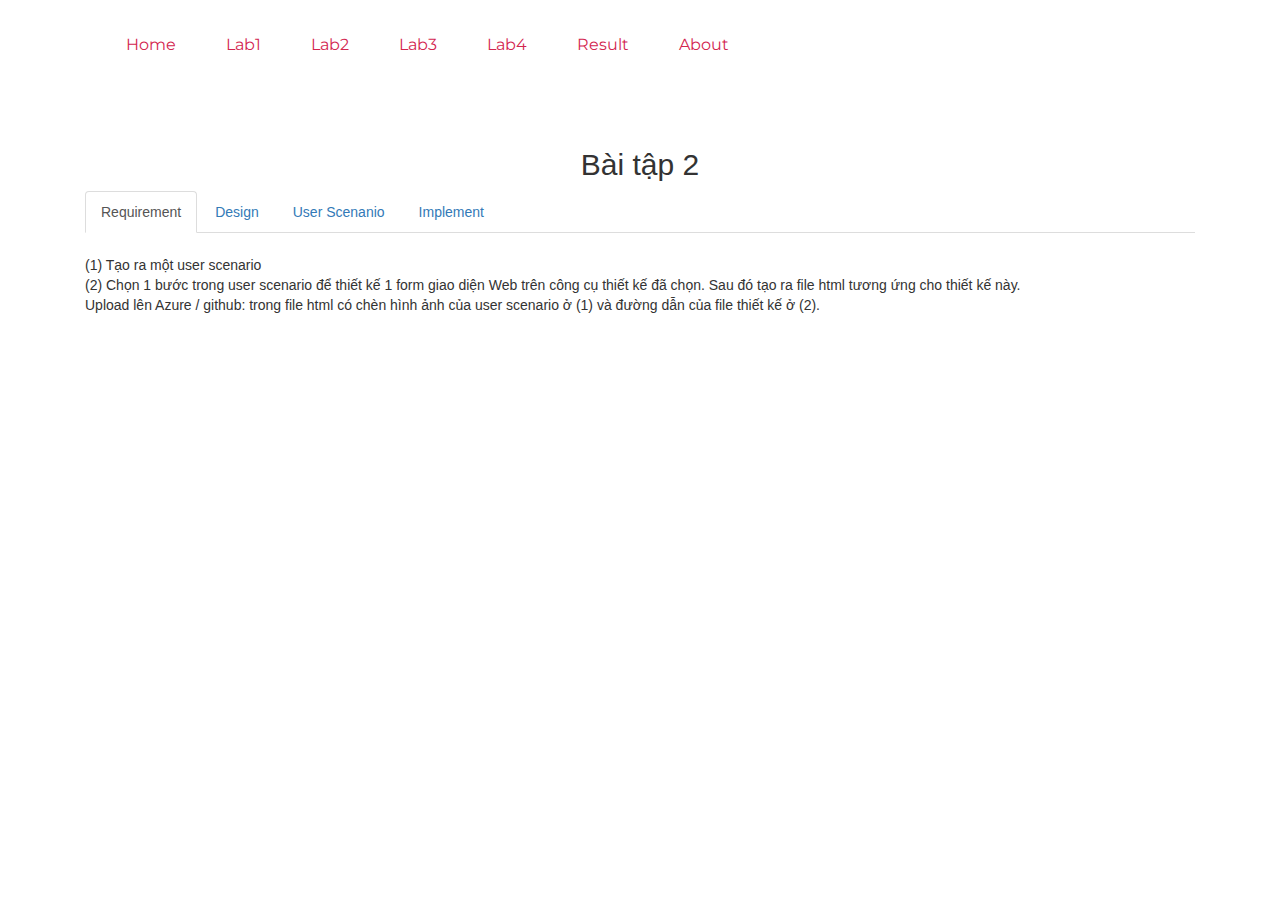
==== commit 45a43a5d: "Update lab2.html" ====
--- a/lab2.html
+++ b/lab2.html
@@ -62,7 +62,7 @@
                                     <a class="nav-link" href="lab4.html">Lab4</a>
                                 </li>
 								<li class="nav-item">
-                                    <a class="nav-link" href="lab5.html">Lab5</a>
+                                    <a class="nav-link" href="result.html">Result</a>
                                 </li>
                                 <li class="nav-item">
                                     <a class="nav-link" href="about.html">About</a>
@@ -203,4 +203,4 @@
    
 </body>
 
-</html>+</html>
--- a/css/style.css
+++ b/css/style.css
@@ -44,7 +44,7 @@
 
 /* line 29, /Applications/MAMP/htdocs/palash/cl/july 2019/july/195 Resume/195 resume html/sass/_common.scss */
 .section_padding {
-  padding: 140px 0px;
+  padding: 40px 0px;
 }
 
 @media only screen and (min-width: 991px) and (max-width: 1200px) {
@@ -2324,7 +2324,7 @@
 /**************** banner part css start ****************/
 /* line 2, /Applications/MAMP/htdocs/palash/cl/july 2019/july/195 Resume/195 resume html/sass/_banner.scss */
 .banner_part {
-  height: 1075px;
+  height: 700px;
   position: relative;
   background-image: url(../img/banner_bg_1.png);
   background-repeat: no-repeat;
